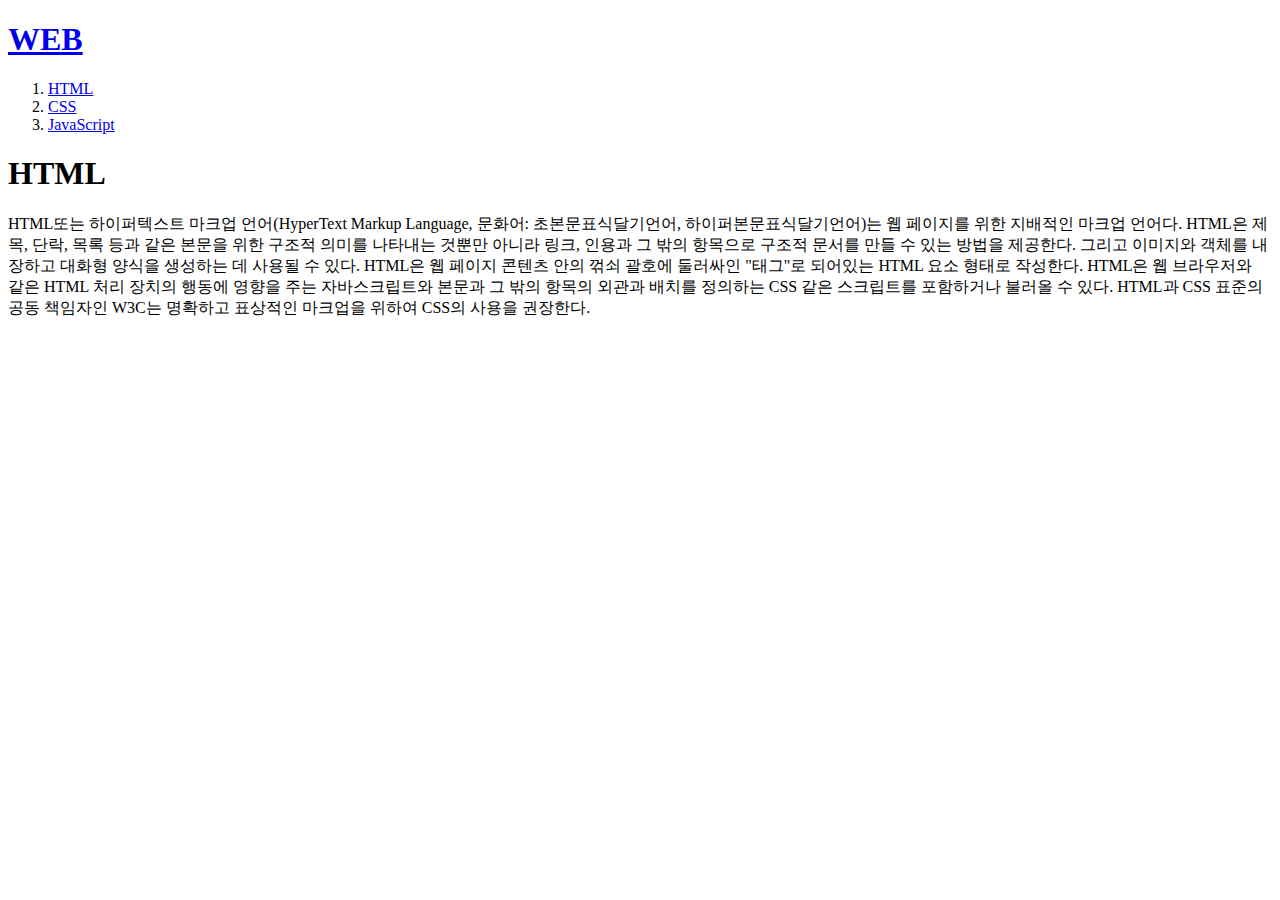
==== 1.html @ a7536d16 "first version" ====
<!doctype html>
<html>
<head>
  <title>WEB1 - html</title>
  <meta charest="utf-8">
</head>
<body>
  <h1><a href="index.html">WEB</a></h1>
  <ol>
   <li><a href="1.html">HTML</a></li>
   <li><a href="2.html">CSS</a></li>
   <li><a href="3.html">JavaScript</a></li>
  </ol>
  <h1>HTML</h1>
  <p>HTML또는 하이퍼텍스트 마크업 언어(HyperText Markup Language, 문화어: 초본문표식달기언어, 하이퍼본문표식달기언어)는 웹 페이지를 위한 지배적인 마크업 언어다. HTML은 제목, 단락, 목록 등과 같은 본문을 위한 구조적 의미를 나타내는 것뿐만 아니라 링크, 인용과 그 밖의 항목으로 구조적 문서를 만들 수 있는 방법을 제공한다. 그리고 이미지와 객체를 내장하고 대화형 양식을 생성하는 데 사용될 수 있다. HTML은 웹 페이지 콘텐츠 안의 꺾쇠 괄호에 둘러싸인 "태그"로 되어있는 HTML 요소 형태로 작성한다. HTML은 웹 브라우저와 같은 HTML 처리 장치의 행동에 영향을 주는 자바스크립트와 본문과 그 밖의 항목의 외관과 배치를 정의하는 CSS 같은 스크립트를 포함하거나 불러올 수 있다. HTML과 CSS 표준의 공동 책임자인 W3C는 명확하고 표상적인 마크업을 위하여 CSS의 사용을 권장한다.</p>
</body>
</html>
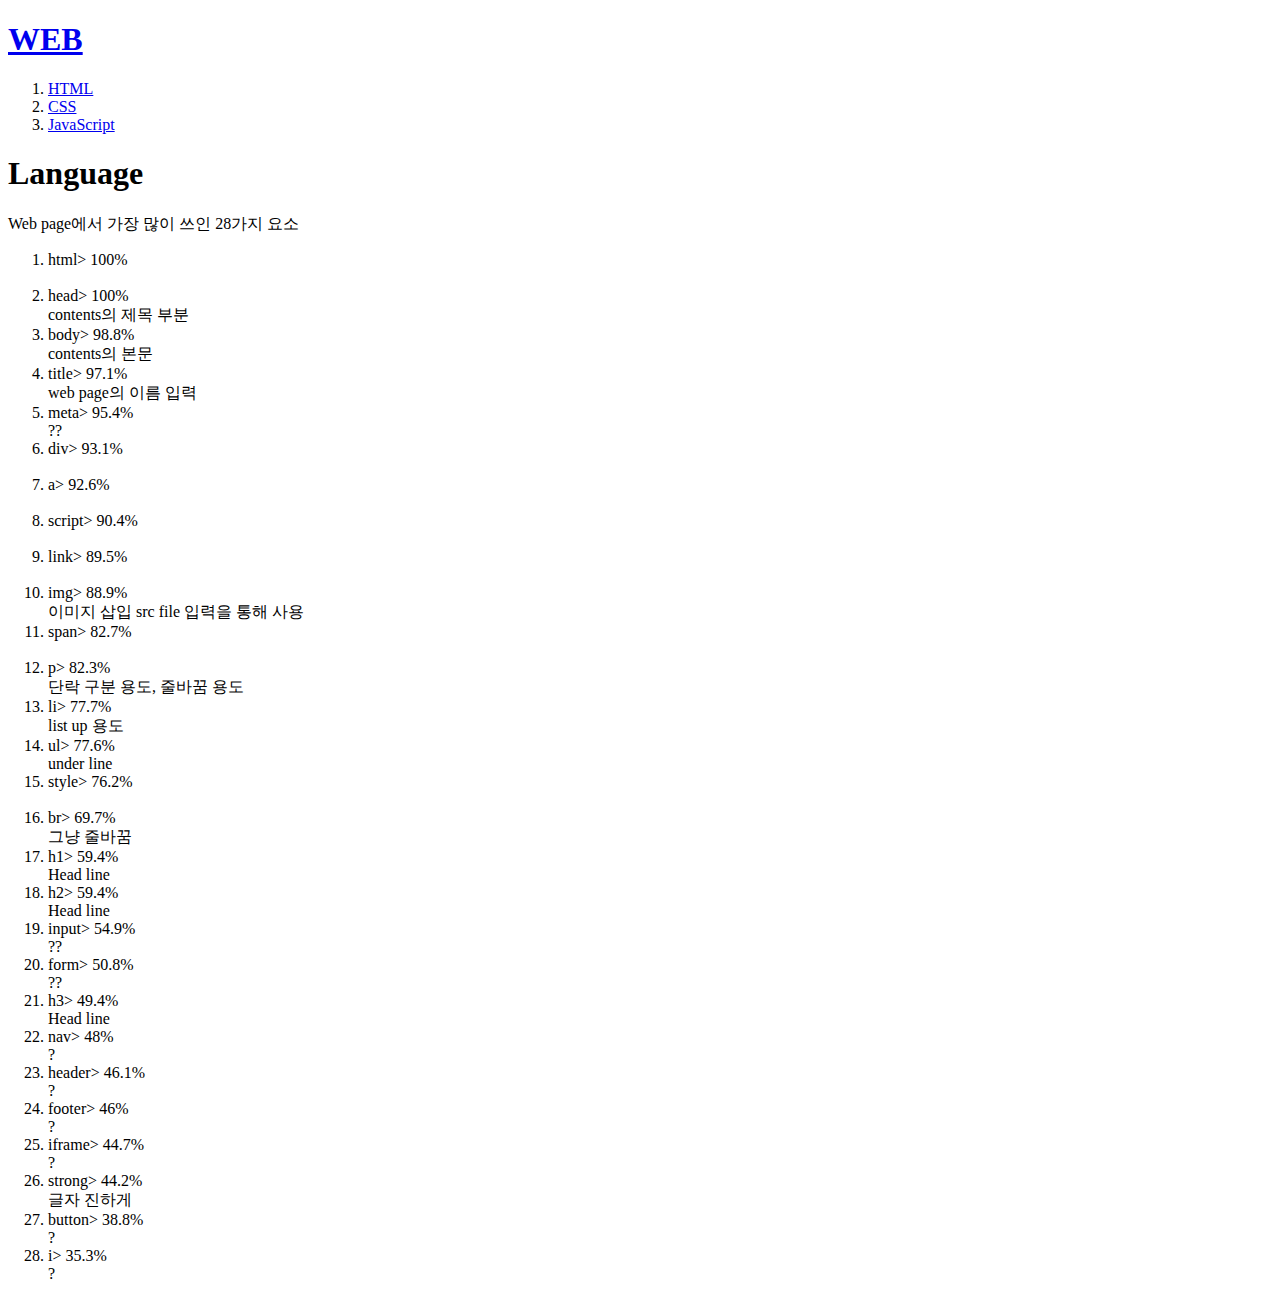
==== commit 2a91647b: "Add files via upload" ====
--- a/1.html
+++ b/1.html
@@ -2,7 +2,7 @@
 <html>
 <head>
   <title>WEB1 - html</title>
-  <meta charest="utf-8">
+  <meta http-equiv="content-type" content="text/html;charset=utf-8" />
 </head>
 <body>
   <h1><a href="index.html">WEB</a></h1>
@@ -11,7 +11,38 @@
    <li><a href="2.html">CSS</a></li>
    <li><a href="3.html">JavaScript</a></li>
   </ol>
-  <h1>HTML</h1>
-  <p>HTML또는 하이퍼텍스트 마크업 언어(HyperText Markup Language, 문화어: 초본문표식달기언어, 하이퍼본문표식달기언어)는 웹 페이지를 위한 지배적인 마크업 언어다. HTML은 제목, 단락, 목록 등과 같은 본문을 위한 구조적 의미를 나타내는 것뿐만 아니라 링크, 인용과 그 밖의 항목으로 구조적 문서를 만들 수 있는 방법을 제공한다. 그리고 이미지와 객체를 내장하고 대화형 양식을 생성하는 데 사용될 수 있다. HTML은 웹 페이지 콘텐츠 안의 꺾쇠 괄호에 둘러싸인 "태그"로 되어있는 HTML 요소 형태로 작성한다. HTML은 웹 브라우저와 같은 HTML 처리 장치의 행동에 영향을 주는 자바스크립트와 본문과 그 밖의 항목의 외관과 배치를 정의하는 CSS 같은 스크립트를 포함하거나 불러올 수 있다. HTML과 CSS 표준의 공동 책임자인 W3C는 명확하고 표상적인 마크업을 위하여 CSS의 사용을 권장한다.</p>
+  <h1>Language</h1>
+    <p>Web page에서 가장 많이 쓰인 28가지 요소
+<ol>
+  <li>html> 100%</li><br>
+  <li>head> 100%</li>contents의 제목 부분<br>
+  <li>body> 98.8%</li>contents의 본문<br>
+  <li>title> 97.1%</li>web page의 이름 입력<br>
+  <li>meta> 95.4%</li> ?? <br>
+  <li>div> 93.1%</li><br>
+  <li>a> 92.6%</li><br>
+  <li>script> 90.4%</li><br>
+  <li>link> 89.5%</li><br>
+  <li>img> 88.9%</li> 이미지 삽입 src file 입력을 통해 사용<br>
+  <li>span> 82.7%</li><br>
+  <li>p> 82.3%</li> 단락 구분 용도, 줄바꿈 용도<br>
+  <li>li> 77.7%</li> list up 용도<br>
+  <li>ul> 77.6%</li> under line<br>
+  <li>style> 76.2%</li><br>
+  <li>br> 69.7%</li> 그냥 줄바꿈 <br>
+  <li>h1> 59.4%</li> Head line <br>
+  <li>h2> 59.4%</li> Head line <br>
+  <li>input> 54.9%</li> ?? <br>
+  <li>form> 50.8%</li> ?? <br>
+  <li>h3> 49.4%</li> Head line <br>
+  <li>nav> 48%</li> ? <br>
+  <li>header> 46.1%</li> ? <br>
+  <li>footer> 46%</li> ? <br>
+  <li>iframe> 44.7%</li> ? <br>
+  <li>strong> 44.2%</li> 글자 진하게 <br>
+  <li>button> 38.8%</li> ? <br>
+  <li>i> 35.3%</li> ? <br>
+</ol>
+</p>
 </body>
 </html>
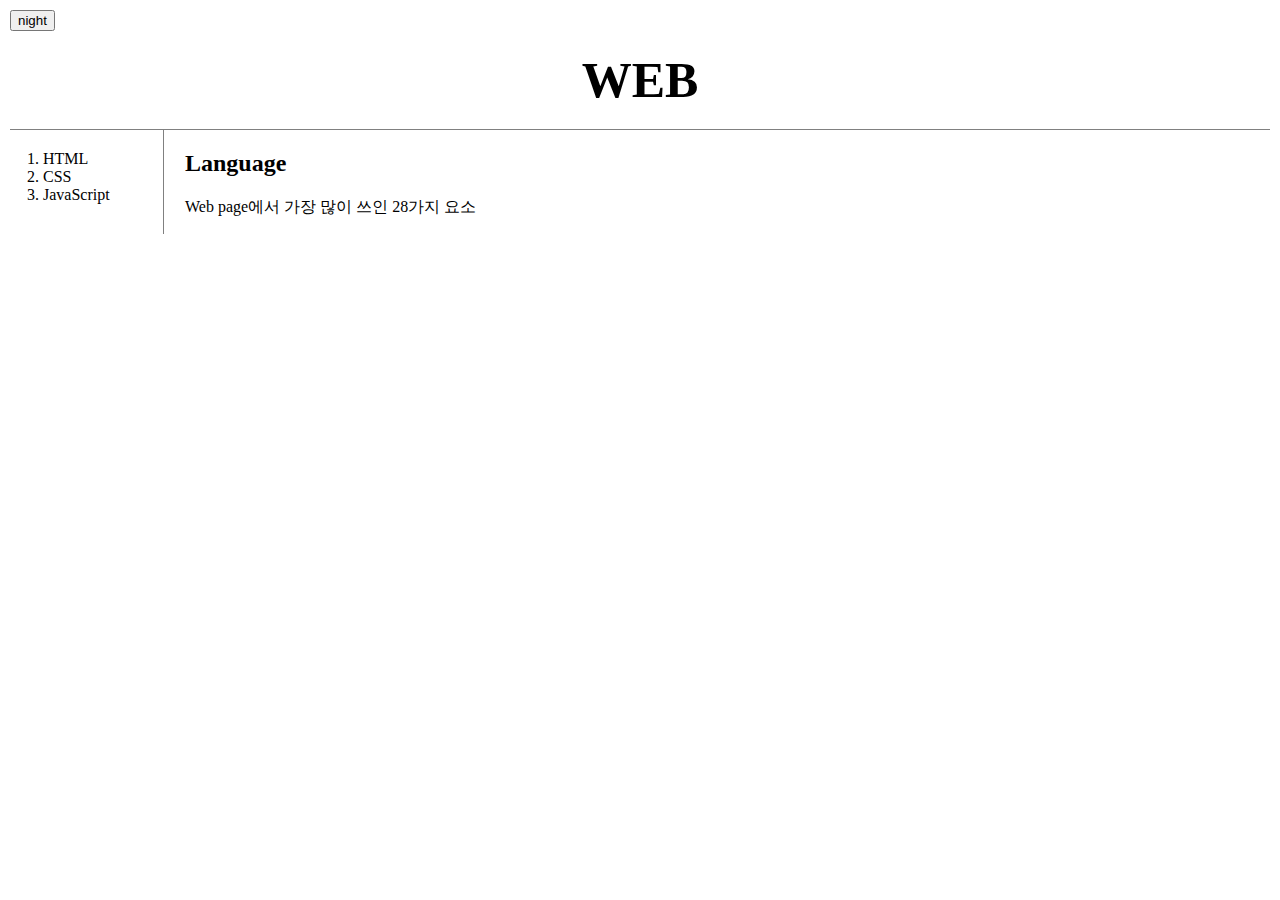
==== commit 02001d1e: "Add files via upload" ====
--- a/1.html
+++ b/1.html
@@ -3,46 +3,28 @@
 <head>
   <title>WEB1 - html</title>
   <meta http-equiv="content-type" content="text/html;charset=utf-8" />
+  <script src="https://ajax.googleapis.com/ajax/libs/jquery/3.5.1/jquery.min.js"></script>
+  <script src="color.js"></script>
+
+<link rel="stylesheet" href="style.css">
+
 </head>
+<input id="night_day" type="button" value="night" onclick="
+    nightDayhandler(this);
+">
 <body>
   <h1><a href="index.html">WEB</a></h1>
+  <div id ="grid">
   <ol>
    <li><a href="1.html">HTML</a></li>
    <li><a href="2.html">CSS</a></li>
-   <li><a href="3.html">JavaScript</a></li>
+   <li><a href="3-1.html">JavaScript</a></li>
   </ol>
-  <h1>Language</h1>
+  <div id="article">
+  <h2>Language</h2>
     <p>Web page에서 가장 많이 쓰인 28가지 요소
-<ol>
-  <li>html> 100%</li><br>
-  <li>head> 100%</li>contents의 제목 부분<br>
-  <li>body> 98.8%</li>contents의 본문<br>
-  <li>title> 97.1%</li>web page의 이름 입력<br>
-  <li>meta> 95.4%</li> ?? <br>
-  <li>div> 93.1%</li><br>
-  <li>a> 92.6%</li><br>
-  <li>script> 90.4%</li><br>
-  <li>link> 89.5%</li><br>
-  <li>img> 88.9%</li> 이미지 삽입 src file 입력을 통해 사용<br>
-  <li>span> 82.7%</li><br>
-  <li>p> 82.3%</li> 단락 구분 용도, 줄바꿈 용도<br>
-  <li>li> 77.7%</li> list up 용도<br>
-  <li>ul> 77.6%</li> under line<br>
-  <li>style> 76.2%</li><br>
-  <li>br> 69.7%</li> 그냥 줄바꿈 <br>
-  <li>h1> 59.4%</li> Head line <br>
-  <li>h2> 59.4%</li> Head line <br>
-  <li>input> 54.9%</li> ?? <br>
-  <li>form> 50.8%</li> ?? <br>
-  <li>h3> 49.4%</li> Head line <br>
-  <li>nav> 48%</li> ? <br>
-  <li>header> 46.1%</li> ? <br>
-  <li>footer> 46%</li> ? <br>
-  <li>iframe> 44.7%</li> ? <br>
-  <li>strong> 44.2%</li> 글자 진하게 <br>
-  <li>button> 38.8%</li> ? <br>
-  <li>i> 35.3%</li> ? <br>
-</ol>
+</div>
 </p>
+</div>
 </body>
 </html>
--- a/style.css
+++ b/style.css
@@ -0,0 +1,45 @@
+body{
+  margin:0;
+  padding:10px;
+}
+a {
+  color:black;
+  text-decoration: none;
+}
+#active {
+  color:red;
+}
+h1 {
+  font-size: 50px;
+  text-align: center;
+  border-bottom: 1px solid gray;
+  margin:0;
+  padding:20px;
+}
+ol {
+  border-right:1px solid gray;
+  width: 100px;
+  margin:0;
+  padding:20px;
+}
+#grid{
+  display: grid;
+  grid-template-columns: 150px 1fr;
+}
+#grid ol{
+  padding-left: 33px;
+}
+#article{
+  padding-left:25px;
+}
+@media(max-width:800px){
+  #grid{
+    display:block;
+  }
+  ol{
+    border-right: none;
+  }
+  h1 {
+  border-bottom: none;
+  }
+}
